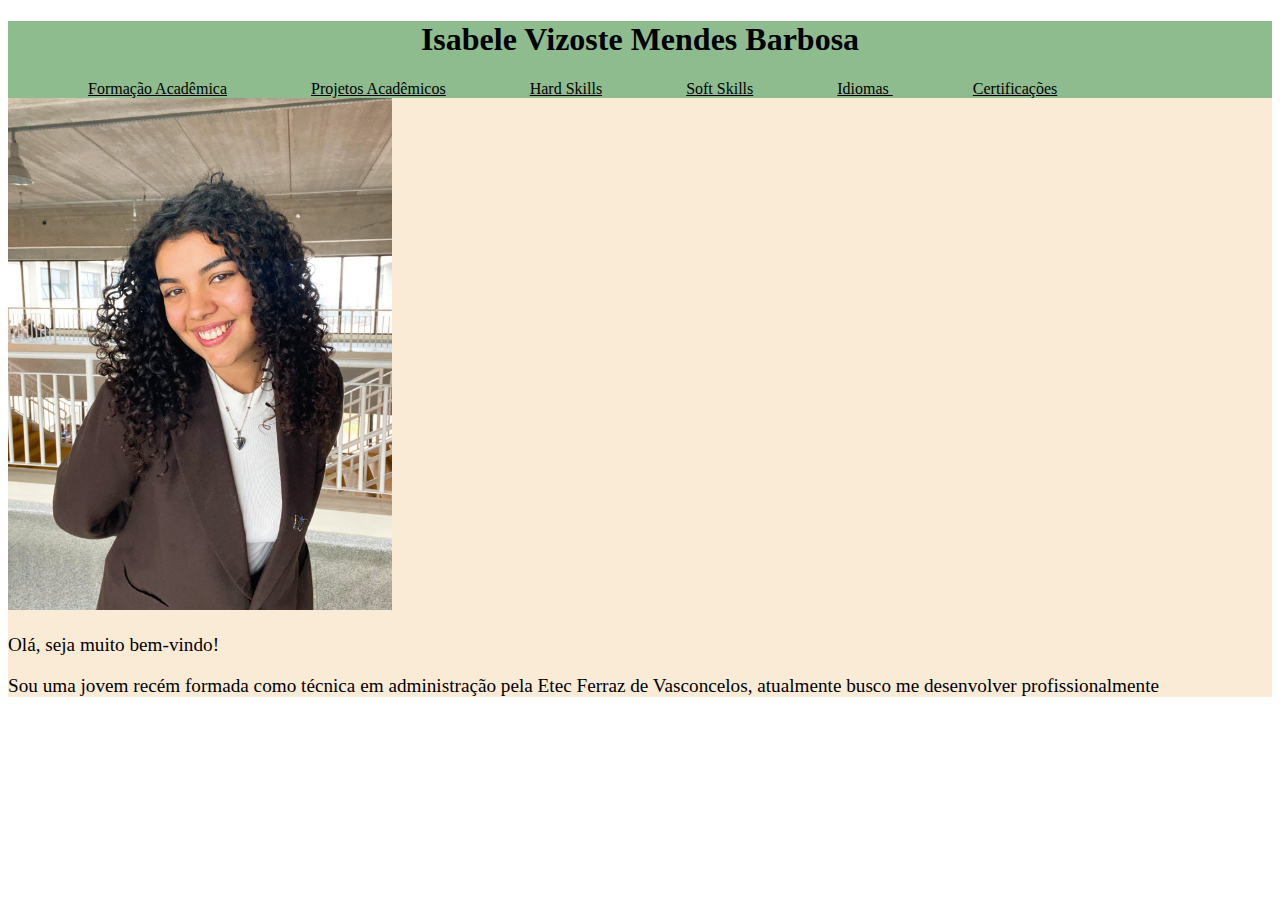
==== INDEX.HTML @ 7a9214f7 "criando o index.html" ====
<!DOCTYPE html>
<html lang="pt-BR">
<head>
    <meta charset="UTF-8">
    <meta name="viewport" content="width=device-width, initial-scale=1.0">
    <title> Portifólio </title>
    <link rel="stylesheet" href="stylecurrículo.css">
</head>
<body>
    <header> 
        <nav>
            <h1 style="text-align: center; font-size: xx-large">
                Isabele Vizoste Mendes Barbosa
            </h1>
            <a href="FormaçãoAcadêmica.html"; style="color: black;" > Formação Acadêmica</a>
            <a href="ProjetosAcadêmicos.html"; style="color: black;" > Projetos Acadêmicos</a>
            <a href="HardSkills.html"; style="color: black;" > Hard Skills</a>
            <a href="SoftSkills.html"; style="color: black;" > Soft Skills</a>
            <a href="Idiomas.html"; style="color: black;" > Idiomas </a>
            <a href="Certificações.html"; style="color: black;" > Certificações</a>
        </nav>
    </header>
    <main> 
        <img src="Foto de Bel.jpg" alt="">
        <div class="paragráfodireito">
        <p> Olá, seja muito bem-vindo!</p>
        <p> 
            Sou uma jovem recém formada como técnica em administração pela Etec Ferraz de Vasconcelos, atualmente busco me desenvolver profissionalmente 
        </p>
    </div>









    </main>
    
</body>
</html>
---- stylecurrículo.css ----
header{ 
    background-color: darkseagreen;}

a { margin-left: 80px; 
color: black;}

main { background-color: antiquewhite;
    font-size: larger;
}
img { width: 30vw;}

h1 { text-align: center;}
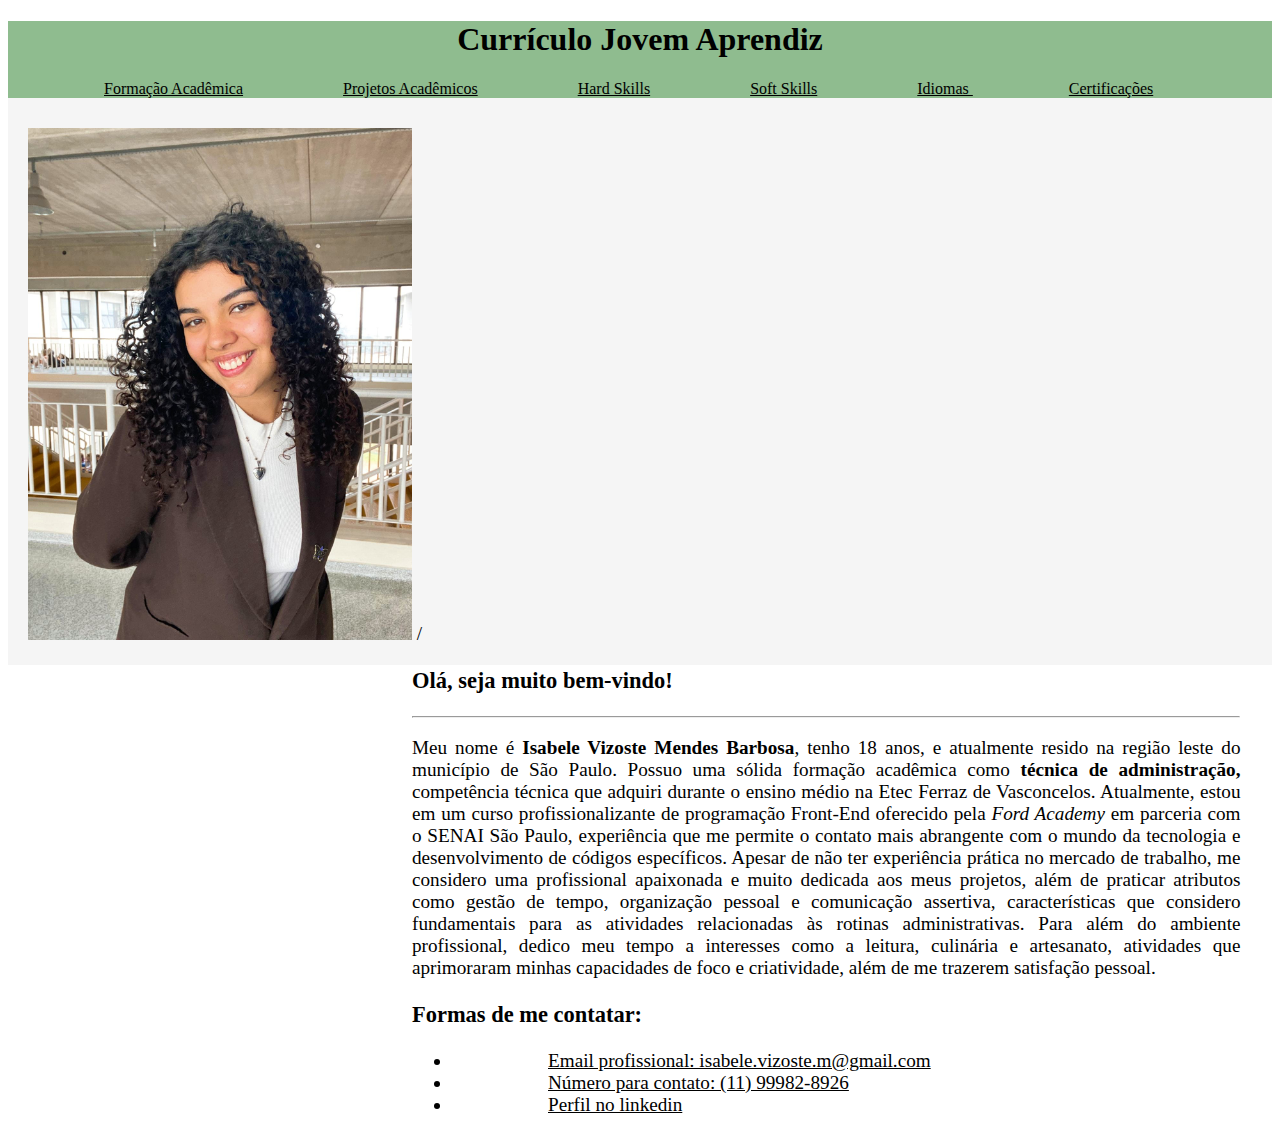
==== commit bb903c0e: "editando o currículo" ====
--- a/INDEX.HTML
+++ b/INDEX.HTML
@@ -10,7 +10,7 @@
     <header> 
         <nav>
             <h1 style="text-align: center; font-size: xx-large">
-                Isabele Vizoste Mendes Barbosa
+                Currículo Jovem Aprendiz
             </h1>
             <a href="FormaçãoAcadêmica.html"; style="color: black;" > Formação Acadêmica</a>
             <a href="ProjetosAcadêmicos.html"; style="color: black;" > Projetos Acadêmicos</a>
@@ -22,19 +22,22 @@
     </header>
     <main> 
         <img src="Foto de Bel.jpg" alt="">
-        <div class="paragráfodireito">
-        <p> Olá, seja muito bem-vindo!</p>
+
+        <div class="parágrafodireito">
+        <h3> Olá, seja muito bem-vindo!</h3>
+        <hr>
         <p> 
-            Sou uma jovem recém formada como técnica em administração pela Etec Ferraz de Vasconcelos, atualmente busco me desenvolver profissionalmente 
+            Meu nome é <strong>Isabele Vizoste Mendes Barbosa</strong>, tenho 18 anos, e atualmente resido na região leste do município de São Paulo. Possuo uma sólida formação acadêmica como <strong> técnica de administração,</strong> competência técnica que adquiri durante o ensino médio na Etec Ferraz de Vasconcelos. Atualmente, estou em um curso profissionalizante de programação Front-End oferecido pela <i>Ford Academy</i> em parceria com o SENAI São Paulo, experiência que me permite o contato mais abrangente com o mundo da tecnologia e desenvolvimento de códigos específicos. Apesar de não ter experiência prática no mercado de trabalho, me considero uma profissional apaixonada e muito dedicada aos meus projetos, além de praticar atributos como gestão de tempo, organização pessoal e comunicação assertiva, características que considero fundamentais para as atividades relacionadas às rotinas administrativas. Para além do ambiente profissional, dedico meu tempo a interesses como a leitura, culinária e artesanato, atividades que aprimoraram minhas capacidades de foco e criatividade, além de me trazerem satisfação pessoal. 
         </p>
-    </div>
-
-
-
-
-
-
-
+        <h3> Formas de me contatar:</h3>
+        <p>
+            <ul> 
+                <li> <a href="mailto:isabele.vizoste.m@gmail.com">Email profissional: isabele.vizoste.m@gmail.com </a> </li>
+                <li><a href="tel:+5511999828926"; target="_blank"> Número para contato: (11) 99982-8926 </a> </li>
+                <li> <a href="https://br.linkedin.com/in/isabele-vizoste-15165a2a9"; target="_blank">Perfil no linkedin</a></li>
+            </ul>
+        </p>
+    </div>/
 
 
     </main>
--- a/stylecurrículo.css
+++ b/stylecurrículo.css
@@ -1,13 +1,22 @@
 header{ 
     background-color: darkseagreen;}
 
-a { margin-left: 80px; 
+a { margin-left: 7.5vw; 
 color: black;}
 
-main { background-color: antiquewhite;
+main { background-color: whitesmoke;
     font-size: larger;
+    padding: 20px;
 }
-img { width: 30vw;}
+img { width: 30vw;
+    margin-top: 0.8vw;
+}
 
 h1 { text-align: center;}
 
+div.parágrafodireito { float: left; 
+    margin-left: 30vw;
+    margin-right: 0.9vw;
+    text-align: justify; }
+
+hr { color: black;}
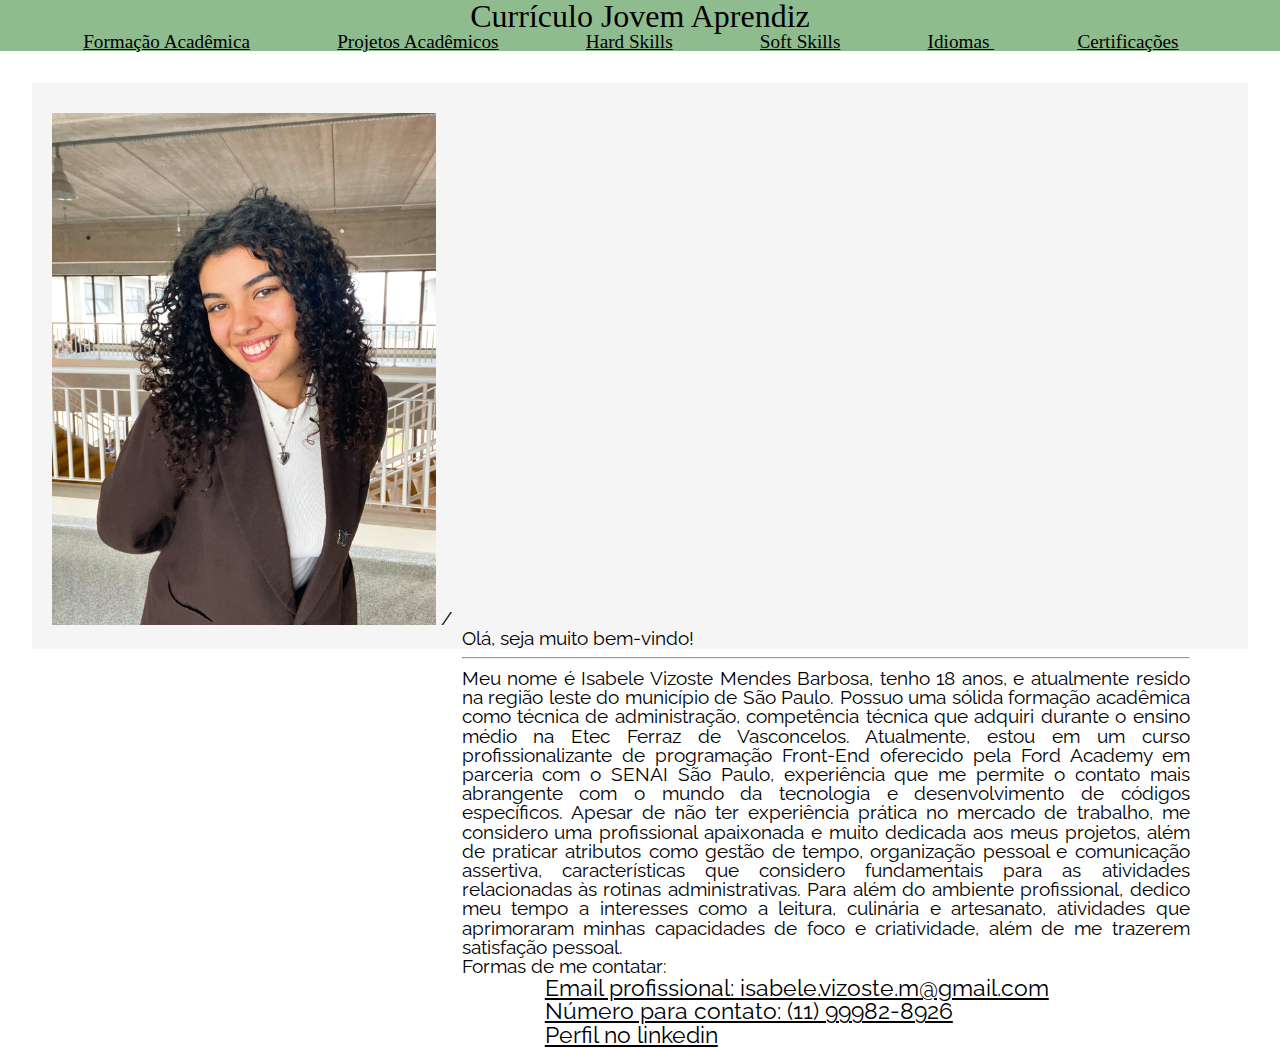
==== commit b91cbb79: "atualizacao das mudancas de margem e css" ====
--- a/INDEX.HTML
+++ b/INDEX.HTML
@@ -3,8 +3,11 @@
 <head>
     <meta charset="UTF-8">
     <meta name="viewport" content="width=device-width, initial-scale=1.0">
-    <title> Portifólio </title>
+    <title> Portifólio </title> 
+    <link rel="stylesheet" href="reset.css">
+    
     <link rel="stylesheet" href="stylecurrículo.css">
+   
 </head>
 <body>
     <header> 
@@ -21,9 +24,10 @@
         </nav>
     </header>
     <main> 
-        <img src="Foto de Bel.jpg" alt="">
+        <img src="Foto de Bel.jpg" alt="Imagem de uma mulher branca de cabelos cacheados sorrindo para a câmera, a pessoa na imagem esta 
+         vestindo um blazer marrom e uma camisa branca por baixo">
 
-        <div class="parágrafodireito">
+        <div class="paragrafodireito">
         <h3> Olá, seja muito bem-vindo!</h3>
         <hr>
         <p> 
@@ -37,7 +41,7 @@
                 <li> <a href="https://br.linkedin.com/in/isabele-vizoste-15165a2a9"; target="_blank">Perfil no linkedin</a></li>
             </ul>
         </p>
-    </div>/
+        </div>/
 
 
     </main>
--- a/stylecurrículo.css
+++ b/stylecurrículo.css
@@ -1,22 +1,42 @@
-header{ 
-    background-color: darkseagreen;}
+@import url('https://fonts.googleapis.com/css2?family=Raleway:ital,wght@0,100..900;1,100..900&display=swap'); 
 
-a { margin-left: 7.5vw; 
-color: black;}
+header{background-color: darkseagreen;}
+
+a { margin-left: 6.5vw; 
+    color: black;
+    font-size: larger;}
 
 main { background-color: whitesmoke;
     font-size: larger;
     padding: 20px;
+    font-family: "Raleway", sans-serif;
+    margin: 2rem;
 }
 img { width: 30vw;
     margin-top: 0.8vw;
 }
 
-h1 { text-align: center;}
+h1 { text-align: center;
+    margin-top: 0%;
+    font-size: 3rem;}
 
-div.parágrafodireito { float: left; 
-    margin-left: 30vw;
-    margin-right: 0.9vw;
+div.paragrafodireito { float: left; 
+    margin-left: 32vw;
+    margin-right: 3vw;
     text-align: justify; }
 
-hr { color: black;}
+div.colunasFormacaoAcademica {
+    column-count: 2; 
+    column-gap: 2vw;
+    column-rule: 20%;
+}
+
+table { 
+    width: 40vw;
+    border-collapse: collapse;}
+
+th, td {
+    border: 0.5vw solid #ddd;
+    padding: 1VW;
+    text-align: center;
+}
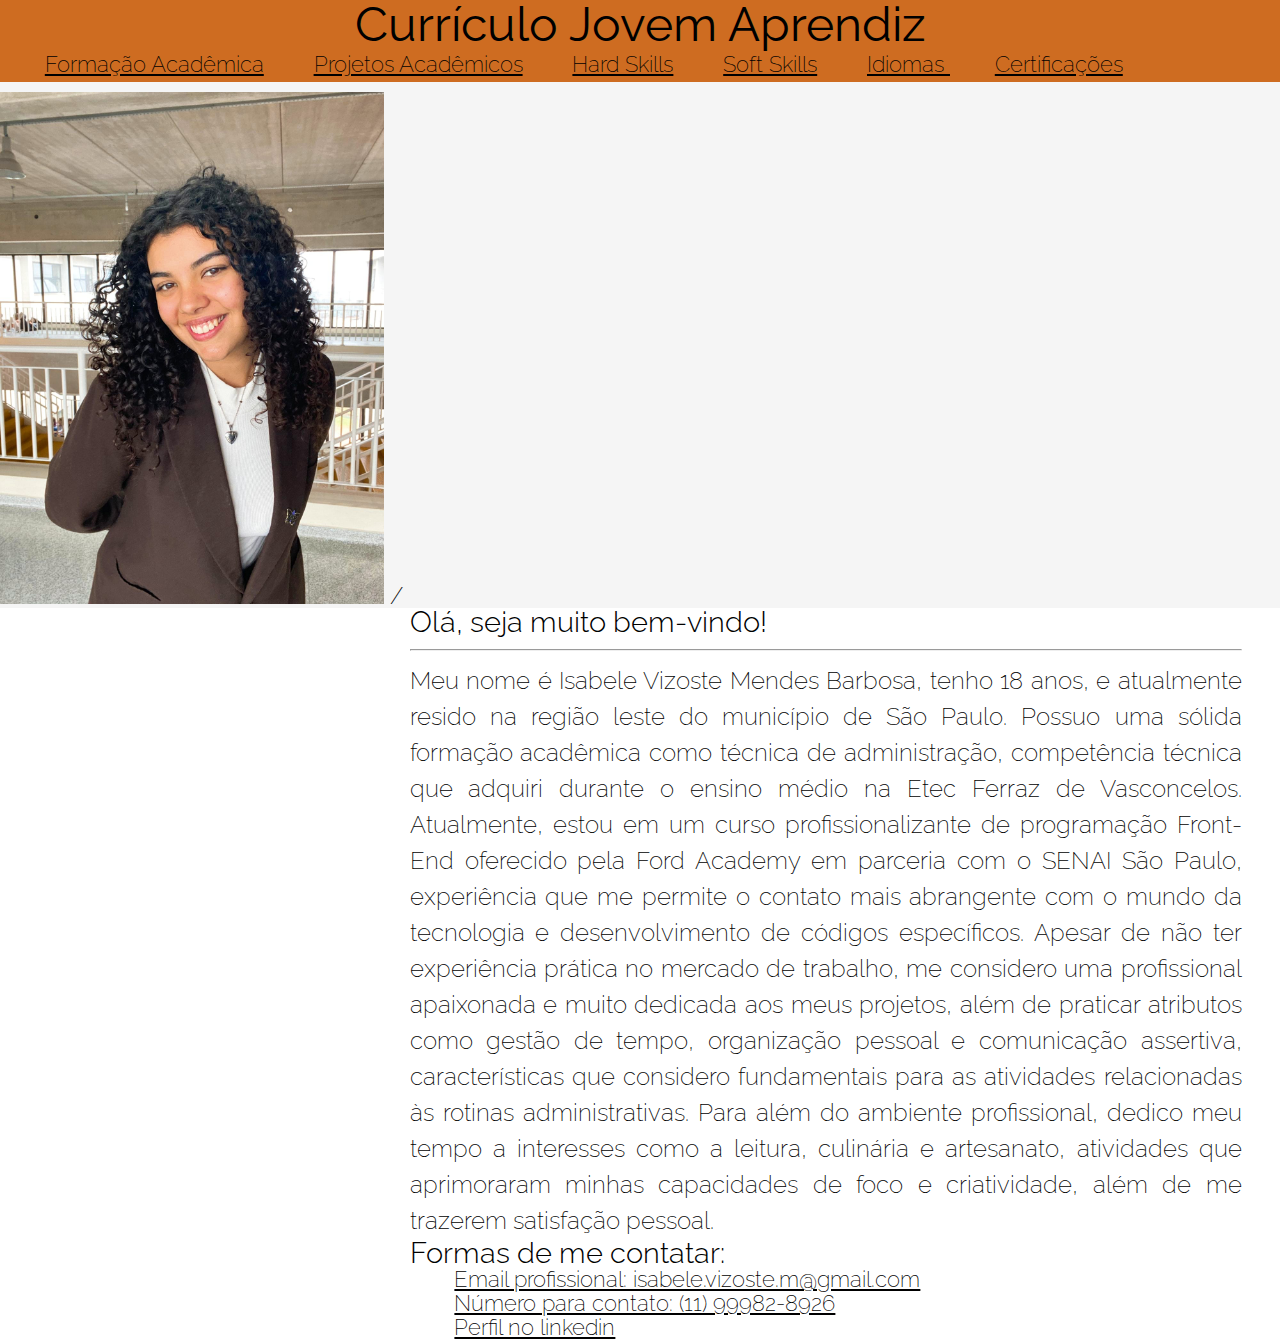
==== commit 83c5bdc9: "editando o tamanho padrao" ====
--- a/INDEX.HTML
+++ b/INDEX.HTML
@@ -5,22 +5,23 @@
     <meta name="viewport" content="width=device-width, initial-scale=1.0">
     <title> Portifólio </title> 
     <link rel="stylesheet" href="reset.css">
-    
     <link rel="stylesheet" href="stylecurrículo.css">
    
 </head>
 <body>
     <header> 
         <nav>
-            <h1 style="text-align: center; font-size: xx-large">
+            <h1>
                 Currículo Jovem Aprendiz
             </h1>
+            <p>
             <a href="FormaçãoAcadêmica.html"; style="color: black;" > Formação Acadêmica</a>
             <a href="ProjetosAcadêmicos.html"; style="color: black;" > Projetos Acadêmicos</a>
             <a href="HardSkills.html"; style="color: black;" > Hard Skills</a>
             <a href="SoftSkills.html"; style="color: black;" > Soft Skills</a>
             <a href="Idiomas.html"; style="color: black;" > Idiomas </a>
             <a href="Certificações.html"; style="color: black;" > Certificações</a>
+            </p>
         </nav>
     </header>
     <main> 
--- a/stylecurrículo.css
+++ b/stylecurrículo.css
@@ -1,24 +1,21 @@
 @import url('https://fonts.googleapis.com/css2?family=Raleway:ital,wght@0,100..900;1,100..900&display=swap'); 
 
-header{background-color: darkseagreen;}
+header{background-color: #ce6c21;}
 
-a { margin-left: 6.5vw; 
+a { margin-left: 3.5vw; 
     color: black;
+    font-size: 1.4rem;}
+
+main { background-color: whitesmoke;
     font-size: larger;}
 
-main { background-color: whitesmoke;
-    font-size: larger;
-    padding: 20px;
-    font-family: "Raleway", sans-serif;
-    margin: 2rem;
-}
 img { width: 30vw;
     margin-top: 0.8vw;
 }
 
 h1 { text-align: center;
-    margin-top: 0%;
-    font-size: 3rem;}
+    font-size: 3rem;
+    font-weight: 400;}
 
 div.paragrafodireito { float: left; 
     margin-left: 32vw;
@@ -28,8 +25,7 @@
 div.colunasFormacaoAcademica {
     column-count: 2; 
     column-gap: 2vw;
-    column-rule: 20%;
-}
+    column-rule: 20%;}
 
 table { 
     width: 40vw;
@@ -40,3 +36,16 @@
     padding: 1VW;
     text-align: center;
 }
+body{
+    margin: 0;
+    padding: 0;
+    font-size: 20px;
+    font-family: "Raleway", sans-serif;
+    font-weight: 200;}
+
+h3 { font-size: 1.8rem;
+     font-weight: 300;}
+
+p {
+    line-height: 1.5;
+}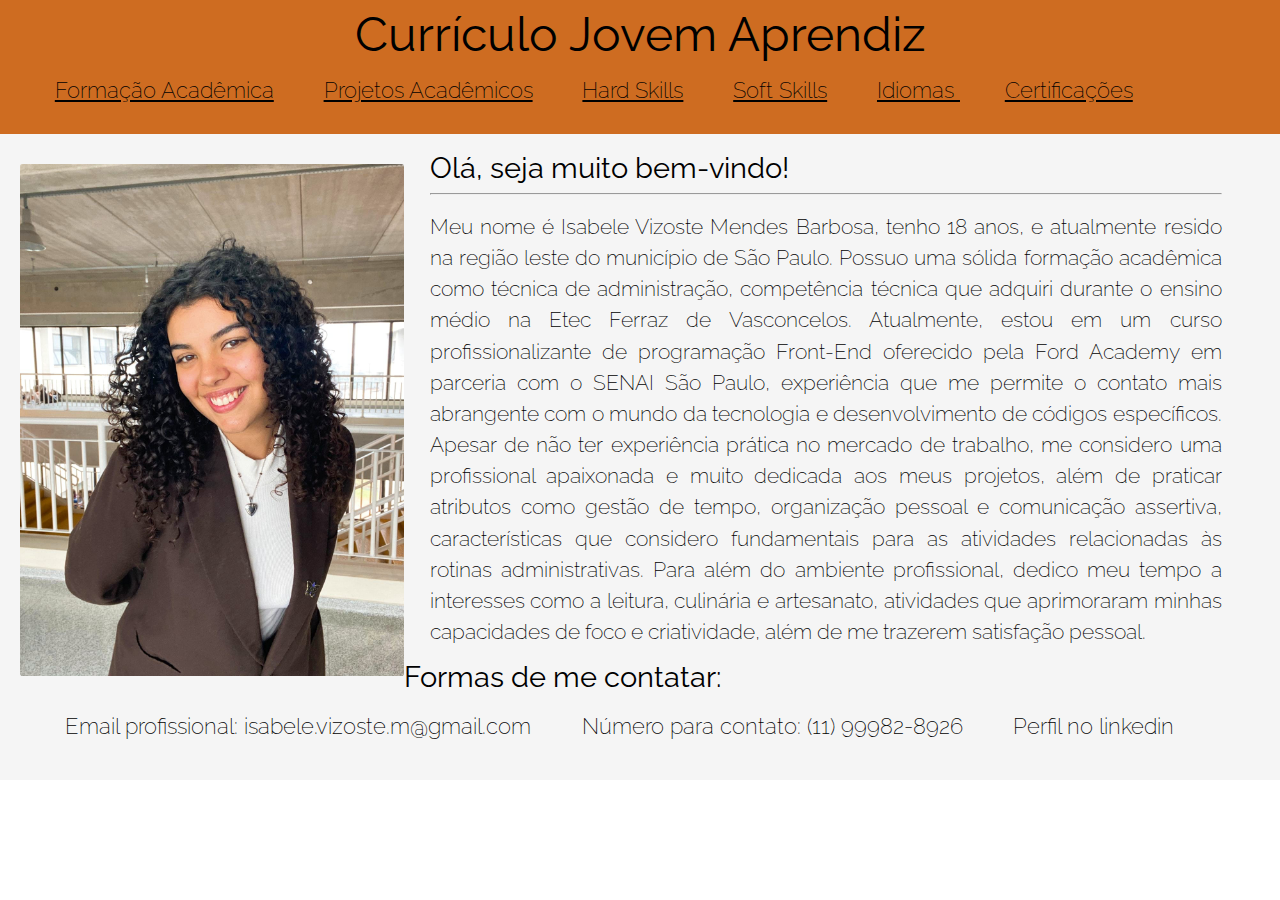
==== commit c3d1ca80: "mudanca no padding e no texto da pagina inicial" ====
--- a/INDEX.HTML
+++ b/INDEX.HTML
@@ -25,7 +25,7 @@
         </nav>
     </header>
     <main> 
-        <img src="Foto de Bel.jpg" alt="Imagem de uma mulher branca de cabelos cacheados sorrindo para a câmera, a pessoa na imagem esta 
+        <img class="imagemPessoalPG" src="Foto de Bel.jpg" alt="Imagem de uma mulher branca de cabelos cacheados sorrindo para a câmera, a pessoa na imagem esta 
          vestindo um blazer marrom e uma camisa branca por baixo">
 
         <div class="paragrafodireito">
@@ -34,15 +34,16 @@
         <p> 
             Meu nome é <strong>Isabele Vizoste Mendes Barbosa</strong>, tenho 18 anos, e atualmente resido na região leste do município de São Paulo. Possuo uma sólida formação acadêmica como <strong> técnica de administração,</strong> competência técnica que adquiri durante o ensino médio na Etec Ferraz de Vasconcelos. Atualmente, estou em um curso profissionalizante de programação Front-End oferecido pela <i>Ford Academy</i> em parceria com o SENAI São Paulo, experiência que me permite o contato mais abrangente com o mundo da tecnologia e desenvolvimento de códigos específicos. Apesar de não ter experiência prática no mercado de trabalho, me considero uma profissional apaixonada e muito dedicada aos meus projetos, além de praticar atributos como gestão de tempo, organização pessoal e comunicação assertiva, características que considero fundamentais para as atividades relacionadas às rotinas administrativas. Para além do ambiente profissional, dedico meu tempo a interesses como a leitura, culinária e artesanato, atividades que aprimoraram minhas capacidades de foco e criatividade, além de me trazerem satisfação pessoal. 
         </p>
-        <h3> Formas de me contatar:</h3>
-        <p>
-            <ul> 
-                <li> <a href="mailto:isabele.vizoste.m@gmail.com">Email profissional: isabele.vizoste.m@gmail.com </a> </li>
-                <li><a href="tel:+5511999828926"; target="_blank"> Número para contato: (11) 99982-8926 </a> </li>
-                <li> <a href="https://br.linkedin.com/in/isabele-vizoste-15165a2a9"; target="_blank">Perfil no linkedin</a></li>
-            </ul>
-        </p>
-        </div>/
+    </div>
+
+    <h3> Formas de me contatar:</h3>
+    <div class="ancoraContatoPessoal">
+    <p>
+        <a href="mailto:isabele.vizoste.m@gmail.com">Email profissional: isabele.vizoste.m@gmail.com </a>
+        <a href="tel:+5511999828926"; target="_blank"> Número para contato: (11) 99982-8926 </a>
+        <a href="https://br.linkedin.com/in/isabele-vizoste-15165a2a9"; target="_blank">Perfil no linkedin</a>
+    </p>
+    </div>
 
 
     </main>
--- a/stylecurrículo.css
+++ b/stylecurrículo.css
@@ -1,51 +1,60 @@
 @import url('https://fonts.googleapis.com/css2?family=Raleway:ital,wght@0,100..900;1,100..900&display=swap'); 
 
-header{background-color: #ce6c21;}
+body{ 
+    margin: 1;
+    padding: 1;
+    font-size: 20px;
+    font-family: "Raleway", sans-serif;
+    font-weight: 200;} /*formatação de estilo do body*/
+    
+ header{background-color: #ce6c21;
+        padding: 10px; } /*cabeçalho*/
+    
+h1 { text-align: center;
+        font-size: 3rem;
+        font-weight: 400;} /*formatação de título geral*/ 
+        
+ a { margin-left: 3.5vw; 
+     color: black;
+    font-size: 1.4rem;} /*links do cabeçalho geral*/  
+            
+            
+ main { background-color: whitesmoke; 
+        font-size: larger;
+        padding: 20px;} /*parte principal da página*/ 
+                
+    h3 { font-size: 1.8rem;
+        font-weight: 400;} /*formatação geral do título h3*/
 
-a { margin-left: 3.5vw; 
-    color: black;
-    font-size: 1.4rem;}
-
-main { background-color: whitesmoke;
-    font-size: larger;}
+ p { line-height: 1.5;
+     margin: 1rem 0; } /*formatação geral de parágrafo*/
 
 img { width: 30vw;
     margin-top: 0.8vw;
-}
+    border-radius: 0.6%;
+    float: left;} /*foto profissional da página inicial*/
 
-h1 { text-align: center;
-    font-size: 3rem;
-    font-weight: 400;}
+.ancoraContatoPessoal a{ text-decoration: none;}
 
-div.paragrafodireito { float: left; 
+div.paragrafodireito { 
     margin-left: 32vw;
     margin-right: 3vw;
-    text-align: justify; }
+    text-align: justify;
+    font-size: 1.3rem;} /*parágrafo de apresentação página inicial*/
 
 div.colunasFormacaoAcademica {
     column-count: 2; 
     column-gap: 2vw;
-    column-rule: 20%;}
+    column-rule: 20%;} /*divisão de colunas em formação acadêmica*/
 
 table { 
     width: 40vw;
-    border-collapse: collapse;}
+    border-collapse: collapse;} /*tabela de líguas na aba de idiomas*/
 
 th, td {
     border: 0.5vw solid #ddd;
     padding: 1VW;
-    text-align: center;
-}
-body{
-    margin: 0;
-    padding: 0;
-    font-size: 20px;
-    font-family: "Raleway", sans-serif;
-    font-weight: 200;}
+    text-align: center;} /*formatação das linhas e colunas da tabela de idioma*/
 
-h3 { font-size: 1.8rem;
-     font-weight: 300;}
 
-p {
-    line-height: 1.5;
-}+
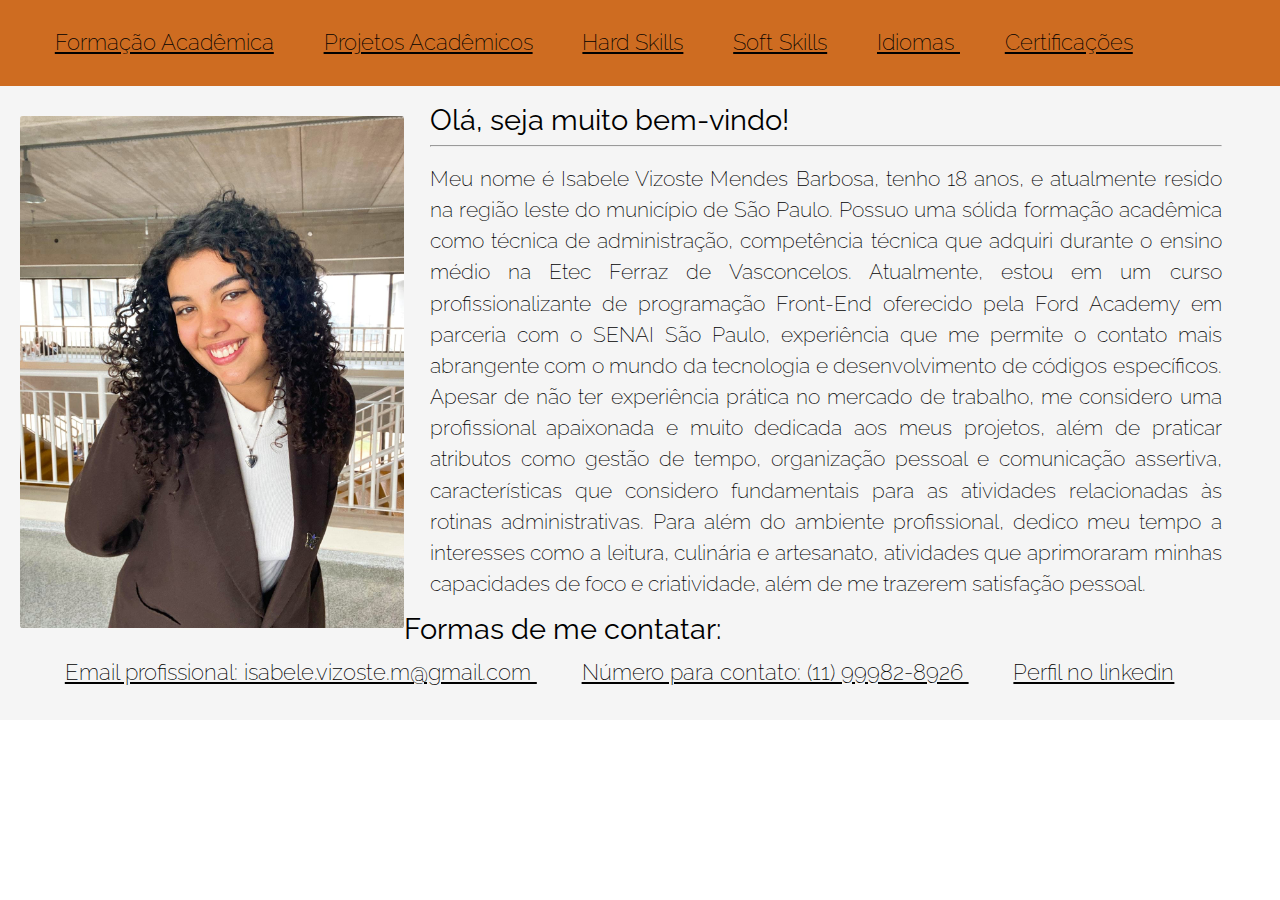
==== commit 147acc3b: "altercoes basicas" ====
--- a/INDEX.HTML
+++ b/INDEX.HTML
@@ -3,7 +3,8 @@
 <head>
     <meta charset="UTF-8">
     <meta name="viewport" content="width=device-width, initial-scale=1.0">
-    <title> Portifólio </title> 
+    <title> Portifólio </title>
+    <link rel="stylesheet" href=""> 
     <link rel="stylesheet" href="reset.css">
     <link rel="stylesheet" href="stylecurrículo.css">
    
@@ -11,16 +12,13 @@
 <body>
     <header> 
         <nav>
-            <h1>
-                Currículo Jovem Aprendiz
-            </h1>
             <p>
-            <a href="FormaçãoAcadêmica.html"; style="color: black;" > Formação Acadêmica</a>
-            <a href="ProjetosAcadêmicos.html"; style="color: black;" > Projetos Acadêmicos</a>
-            <a href="HardSkills.html"; style="color: black;" > Hard Skills</a>
-            <a href="SoftSkills.html"; style="color: black;" > Soft Skills</a>
-            <a href="Idiomas.html"; style="color: black;" > Idiomas </a>
-            <a href="Certificações.html"; style="color: black;" > Certificações</a>
+            <a href="FormaçãoAcadêmica.html" > Formação Acadêmica</a>
+            <a href="ProjetosAcadêmicos.html" > Projetos Acadêmicos</a>
+            <a href="HardSkills.html" > Hard Skills</a>
+            <a href="SoftSkills.html" > Soft Skills</a>
+            <a href="Idiomas.html" > Idiomas </a>
+            <a href="Certificações.html" > Certificações</a>
             </p>
         </nav>
     </header>
@@ -35,15 +33,16 @@
             Meu nome é <strong>Isabele Vizoste Mendes Barbosa</strong>, tenho 18 anos, e atualmente resido na região leste do município de São Paulo. Possuo uma sólida formação acadêmica como <strong> técnica de administração,</strong> competência técnica que adquiri durante o ensino médio na Etec Ferraz de Vasconcelos. Atualmente, estou em um curso profissionalizante de programação Front-End oferecido pela <i>Ford Academy</i> em parceria com o SENAI São Paulo, experiência que me permite o contato mais abrangente com o mundo da tecnologia e desenvolvimento de códigos específicos. Apesar de não ter experiência prática no mercado de trabalho, me considero uma profissional apaixonada e muito dedicada aos meus projetos, além de praticar atributos como gestão de tempo, organização pessoal e comunicação assertiva, características que considero fundamentais para as atividades relacionadas às rotinas administrativas. Para além do ambiente profissional, dedico meu tempo a interesses como a leitura, culinária e artesanato, atividades que aprimoraram minhas capacidades de foco e criatividade, além de me trazerem satisfação pessoal. 
         </p>
     </div>
-
+    <div class="tituloContato">
     <h3> Formas de me contatar:</h3>
-    <div class="ancoraContatoPessoal">
+    </div>
     <p>
-        <a href="mailto:isabele.vizoste.m@gmail.com">Email profissional: isabele.vizoste.m@gmail.com </a>
+        <div class="ancoraContatoPessoal"></div>
+        <a href="mailto:isabele.vizoste.m@gmail.com"> Email profissional: isabele.vizoste.m@gmail.com </a>
         <a href="tel:+5511999828926"; target="_blank"> Número para contato: (11) 99982-8926 </a>
-        <a href="https://br.linkedin.com/in/isabele-vizoste-15165a2a9"; target="_blank">Perfil no linkedin</a>
+        <a href="https://br.linkedin.com/in/isabele-vizoste-15165a2a9"; target="_blank"> Perfil no linkedin</a>
+        </div>
     </p>
-    </div>
 
 
     </main>
--- a/stylecurrículo.css
+++ b/stylecurrículo.css
@@ -34,7 +34,8 @@
     border-radius: 0.6%;
     float: left;} /*foto profissional da página inicial*/
 
-.ancoraContatoPessoal a{ text-decoration: none;}
+.ancoraContatoPessoal p{ text-decoration: none;
+margin-left: 3.5vw;}
 
 div.paragrafodireito { 
     margin-left: 32vw;
@@ -56,5 +57,7 @@
     padding: 1VW;
     text-align: center;} /*formatação das linhas e colunas da tabela de idioma*/
 
+div.tituloContato h3{
+    margin-left: 10vw;
+}
 
-
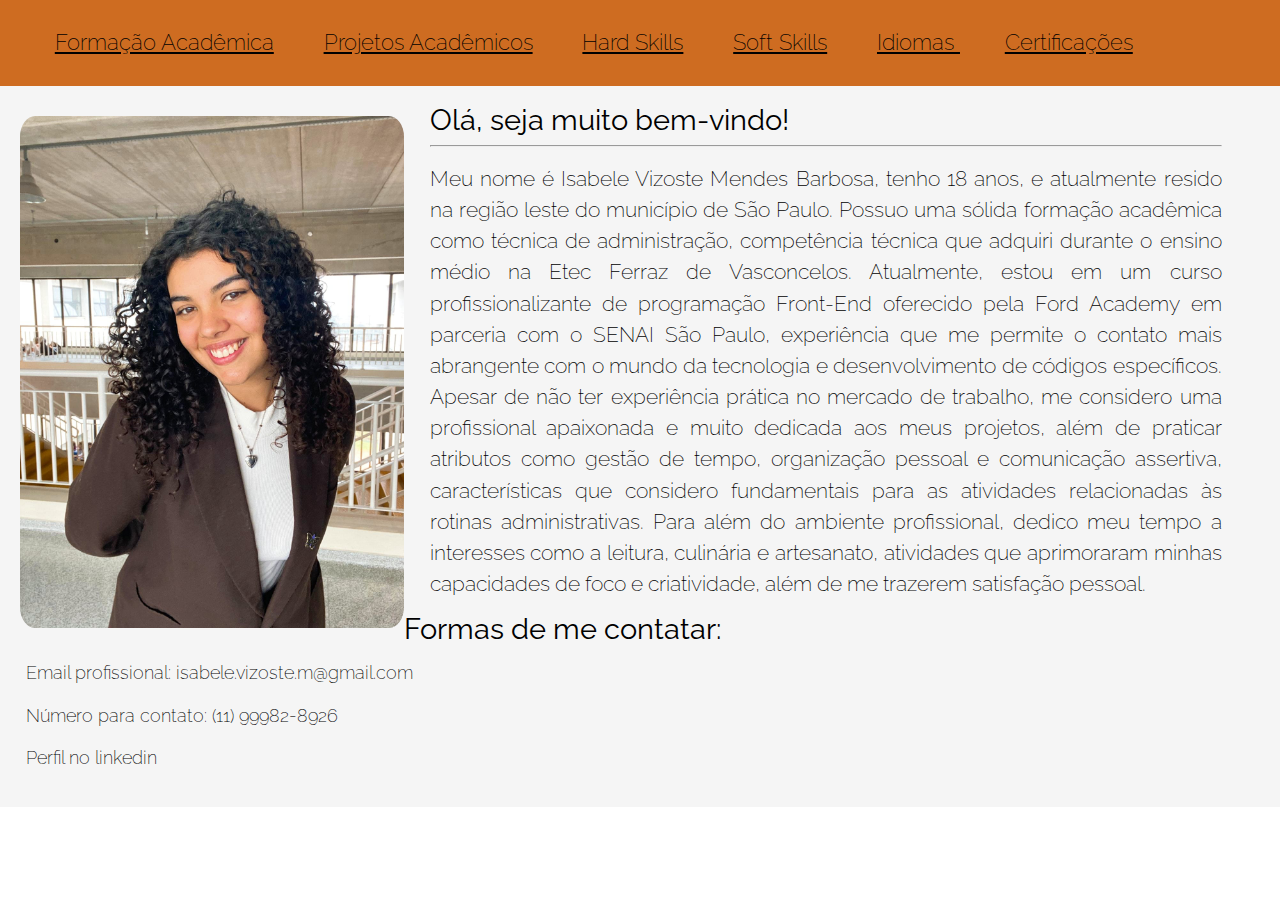
==== commit c243b6be: "alterações nas certificações" ====
--- a/INDEX.HTML
+++ b/INDEX.HTML
@@ -37,13 +37,17 @@
     <h3> Formas de me contatar:</h3>
     </div>
     <p>
-        <div class="ancoraContatoPessoal"></div>
+        <div class="ancoraContatoPessoal">
+        <p>
         <a href="mailto:isabele.vizoste.m@gmail.com"> Email profissional: isabele.vizoste.m@gmail.com </a>
+        </p>
+        <p>
         <a href="tel:+5511999828926"; target="_blank"> Número para contato: (11) 99982-8926 </a>
+        </p>
+        <p>
         <a href="https://br.linkedin.com/in/isabele-vizoste-15165a2a9"; target="_blank"> Perfil no linkedin</a>
+        </p>
         </div>
-    </p>
-
 
     </main>
     
--- a/stylecurrículo.css
+++ b/stylecurrículo.css
@@ -1,9 +1,9 @@
 @import url('https://fonts.googleapis.com/css2?family=Raleway:ital,wght@0,100..900;1,100..900&display=swap'); 
 
 body{ 
-    margin: 1;
-    padding: 1;
-    font-size: 20px;
+    margin: 0;
+    padding: 0;
+    font-size: 18px;
     font-family: "Raleway", sans-serif;
     font-weight: 200;} /*formatação de estilo do body*/
     
@@ -11,9 +11,9 @@
         padding: 10px; } /*cabeçalho*/
     
 h1 { text-align: center;
-        font-size: 3rem;
-        font-weight: 400;} /*formatação de título geral*/ 
-        
+    font-size: 3rem;
+    font-weight: 400;} /*formatação de título geral*/ 
+    
  a { margin-left: 3.5vw; 
      color: black;
     font-size: 1.4rem;} /*links do cabeçalho geral*/  
@@ -31,11 +31,17 @@
 
 img { width: 30vw;
     margin-top: 0.8vw;
-    border-radius: 0.6%;
+    border-radius: 4%;
     float: left;} /*foto profissional da página inicial*/
 
-.ancoraContatoPessoal p{ text-decoration: none;
-margin-left: 3.5vw;}
+.ancoraContatoPessoal a{
+    text-decoration: none;
+    margin-left: 0.5vw;
+    font-size: 1.1rem;
+    display: flex;
+    flex-direction: column;
+    margin-bottom: 0.5vw;
+}
 
 div.paragrafodireito { 
     margin-left: 32vw;
@@ -57,7 +63,28 @@
     padding: 1VW;
     text-align: center;} /*formatação das linhas e colunas da tabela de idioma*/
 
-div.tituloContato h3{
-    margin-left: 10vw;
+.tituloContato h3{
+    margin-left: 0.5vw;
 }
 
+:root {
+    font-size: 16px;
+    
+}
+#tecnologia {display: flex;
+    justify-content:space-evenly;}
+
+article h1 {
+    font-size: 2rem;
+    font-weight: bold;
+    text-align: justify;
+    margin-bottom: 0.5vw;}
+
+article h2{
+    font-size: 1.5rem;
+    font-weight: 600;
+    text-align: justify;}
+
+
+
+article { width: 30%;}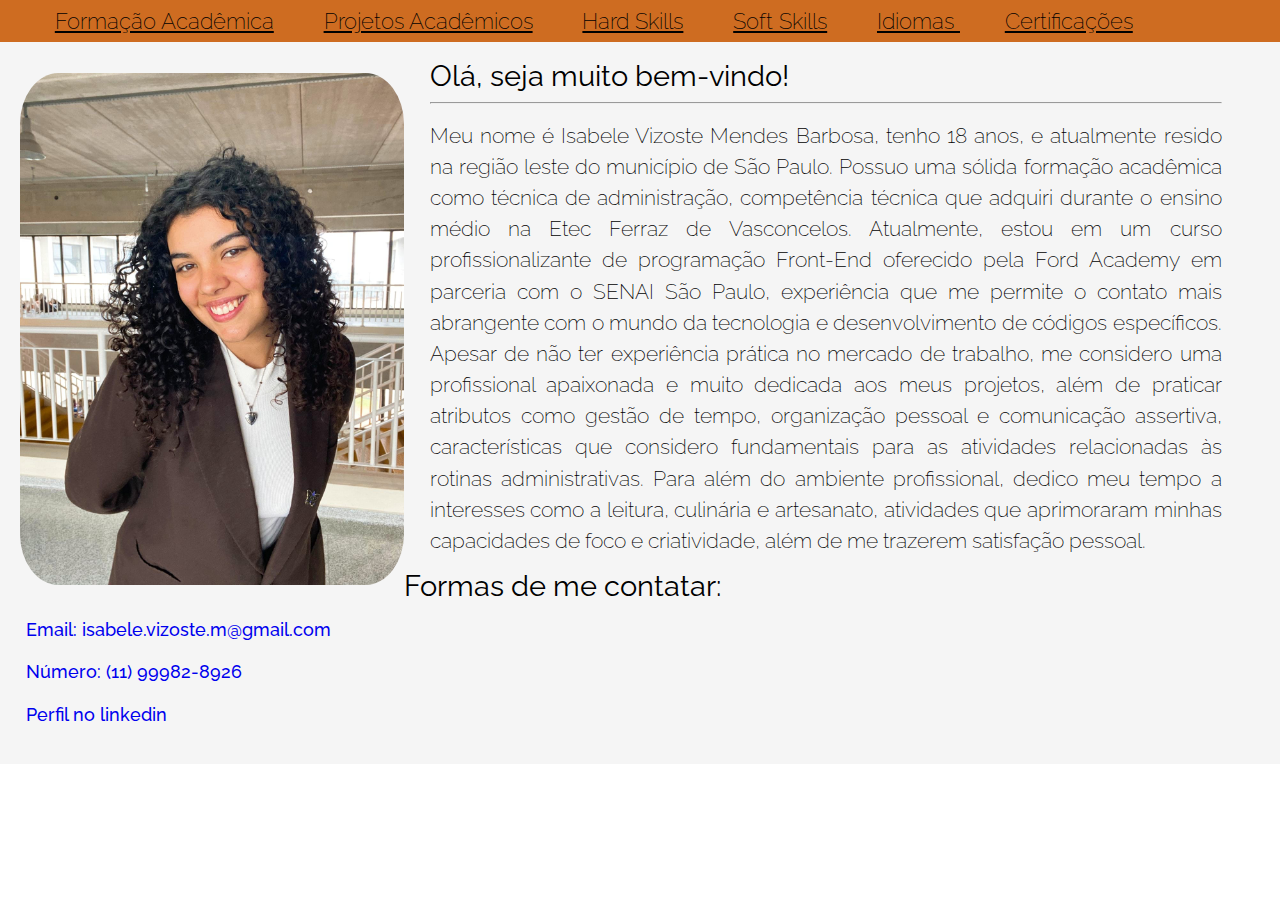
==== commit df00115f: "mudanças nas certificações" ====
--- a/INDEX.HTML
+++ b/INDEX.HTML
@@ -11,15 +11,13 @@
 </head>
 <body>
     <header> 
-        <nav>
-            <p>
-            <a href="FormaçãoAcadêmica.html" > Formação Acadêmica</a>
+        <nav id="navegacao-de-paginas">
+            <a href="FormaçãoAcadêmica.html"> Formação Acadêmica</a>
             <a href="ProjetosAcadêmicos.html" > Projetos Acadêmicos</a>
             <a href="HardSkills.html" > Hard Skills</a>
             <a href="SoftSkills.html" > Soft Skills</a>
             <a href="Idiomas.html" > Idiomas </a>
             <a href="Certificações.html" > Certificações</a>
-            </p>
         </nav>
     </header>
     <main> 
@@ -39,10 +37,10 @@
     <p>
         <div class="ancoraContatoPessoal">
         <p>
-        <a href="mailto:isabele.vizoste.m@gmail.com"> Email profissional: isabele.vizoste.m@gmail.com </a>
+        <a href="mailto:isabele.vizoste.m@gmail.com"> Email: isabele.vizoste.m@gmail.com </a>
         </p>
         <p>
-        <a href="tel:+5511999828926"; target="_blank"> Número para contato: (11) 99982-8926 </a>
+        <a href="tel:+5511999828926"; target="_blank"> Número: (11) 99982-8926 </a>
         </p>
         <p>
         <a href="https://br.linkedin.com/in/isabele-vizoste-15165a2a9"; target="_blank"> Perfil no linkedin</a>
--- a/stylecurrículo.css
+++ b/stylecurrículo.css
@@ -13,35 +13,36 @@
 h1 { text-align: center;
     font-size: 3rem;
     font-weight: 400;} /*formatação de título geral*/ 
+
+h2 {font-weight: 600;}
     
- a { margin-left: 3.5vw; 
+#navegacao-de-paginas a { margin-left: 3.5vw; 
      color: black;
     font-size: 1.4rem;} /*links do cabeçalho geral*/  
-            
             
  main { background-color: whitesmoke; 
         font-size: larger;
         padding: 20px;} /*parte principal da página*/ 
                 
-    h3 { font-size: 1.8rem;
+h3 { font-size: 1.8rem;
         font-weight: 400;} /*formatação geral do título h3*/
 
  p { line-height: 1.5;
      margin: 1rem 0; } /*formatação geral de parágrafo*/
 
 img { width: 30vw;
-    margin-top: 0.8vw;
-    border-radius: 4%;
+    margin-top: .8vw;
+    border-radius: 10%;
     float: left;} /*foto profissional da página inicial*/
 
 .ancoraContatoPessoal a{
     text-decoration: none;
-    margin-left: 0.5vw;
+    margin-left: .5vw;
     font-size: 1.1rem;
     display: flex;
     flex-direction: column;
     margin-bottom: 0.5vw;
-}
+    font-weight: 500;}
 
 div.paragrafodireito { 
     margin-left: 32vw;
@@ -54,37 +55,82 @@
     column-gap: 2vw;
     column-rule: 20%;} /*divisão de colunas em formação acadêmica*/
 
+.projetoPolitec img {
+        width: 20%;
+    }
+
 table { 
     width: 40vw;
     border-collapse: collapse;} /*tabela de líguas na aba de idiomas*/
 
 th, td {
-    border: 0.5vw solid #ddd;
+    border: .5vw solid #ddd;
     padding: 1VW;
     text-align: center;} /*formatação das linhas e colunas da tabela de idioma*/
 
 .tituloContato h3{
-    margin-left: 0.5vw;
+    margin-left:.5vw;
 }
 
 :root {
     font-size: 16px;
     
 }
-#tecnologia {display: flex;
-    justify-content:space-evenly;}
+
+article { 
+    width: 30%;
+    background-color: #B784B7;
+    padding: 1rem ;
+}
+
+
+article header{
+    background-color: #AD88C6;
+}
+
+article p{
+    background-color: #FFE6E6;
+    margin-top: 0%;
+}
 
 article h1 {
     font-size: 2rem;
     font-weight: bold;
     text-align: justify;
-    margin-bottom: 0.5vw;}
-
-article h2{
-    font-size: 1.5rem;
+    margin-bottom: .5vw;}
+    
+ article h2{
+     font-size: 1.5rem;
     font-weight: 600;
-    text-align: justify;}
+     text-align: justify;
+     margin-bottom:.2vw}
+        
+article { width: 30%;}
+        
 
 
+ #tecnologia {display: flex;
+    justify-content:space-evenly;
+    text-align: justify;}
+        
+.projetoPolitec p,h2 {
+    text-align: justify;}
+            
+#certificacoesCabecalho {
+     background-color: #7469B6;}
+                
+ #certificacoesMain {
+      background-color: #E1AFD1;
+                }
+                
+.continueLendo { background-color: #E6B9DE;
+  padding: .5rem 1rem;
+  margin-top: 1rem;  
+  border-radius: 8px;
+ 
+}
 
-article { width: 30%;}+.continueLendo a{
+    color: #ffffff;
+    text-decoration: none;
+}
